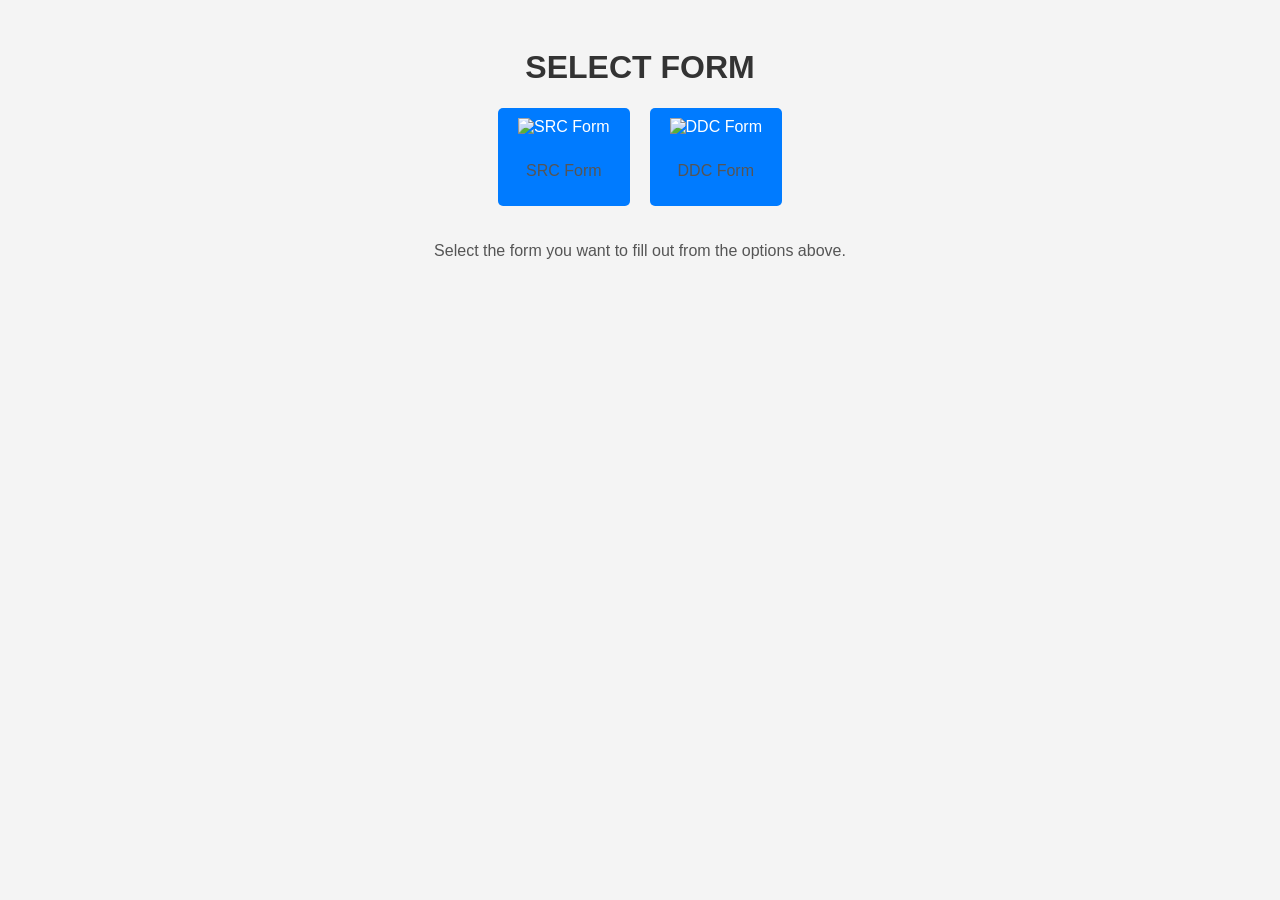
==== form.html @ 8eac93d1 "Create form.html" ====
<!DOCTYPE html>
<html lang="en">
<head>
    <meta charset="UTF-8">
    <meta name="viewport" content="width=device-width, initial-scale=1.0">
    <title>Select Form</title>
    <style>
        body {
            font-family: Arial, sans-serif;
            background-color: #f4f4f4;
            padding: 20px;
            text-align: center;
        }
        h1 {
            color: #333;
        }
        .form-options {
            display: flex;
            justify-content: center;
            flex-wrap: wrap;
            margin-top: 20px;
        }
        .form-option {
            margin: 0 10px;
            margin-bottom: 20px;
            padding: 10px 20px;
            background-color: #007bff;
            color: #fff;
            text-decoration: none;
            border-radius: 5px;
            transition: background-color 0.3s;
            display: flex;
            flex-direction: column;
            align-items: center;
        }
        .form-option img {
            max-width: 100px;
            margin-bottom: 10px;
        }
        .form-option:hover {
            background-color: white;
        }
        p {
            color: #555;
        }
    </style>
</head>
<body>
    <h1>SELECT FORM</h1>
    <div class="form-options">
        <a href="src_form.php" class="form-option">
            <img src="images\google-forms.png" alt="SRC Form">
            <p>SRC Form</p>
        </a>
        <a href="ddc_form.php" class="form-option">
            <img src="images\google-forms.png" alt="DDC Form">
            <p>DDC Form</p>
        </a>
    </div>
    <p>Select the form you want to fill out from the options above.</p>
</body>
</html>
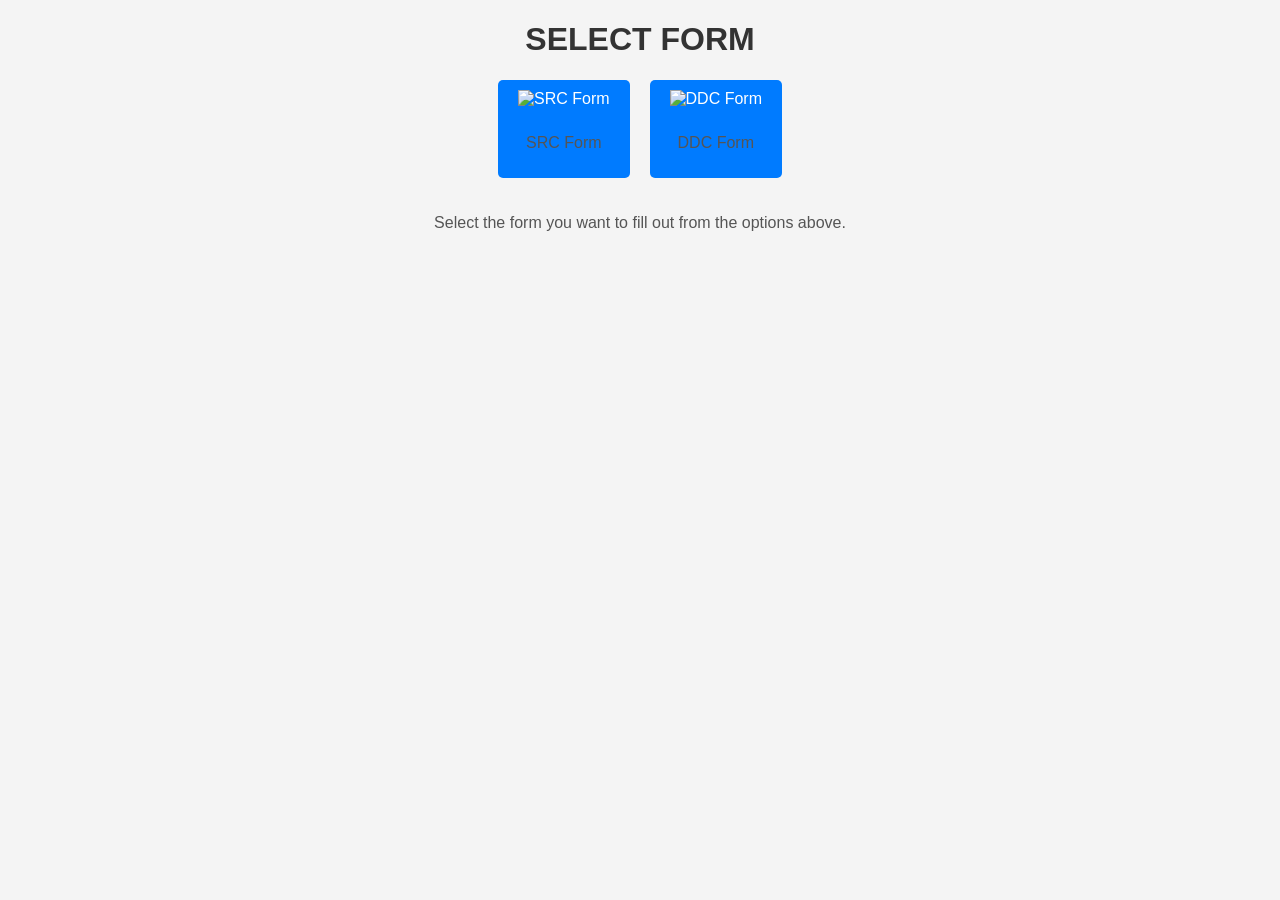
==== commit 2aa32556: "Update form.html" ====
--- a/form.html
+++ b/form.html
@@ -8,11 +8,12 @@
         body {
             font-family: Arial, sans-serif;
             background-color: #f4f4f4;
-            padding: 20px;
-            text-align: center;
+            max-width: 1500px;
+        
         }
         h1 {
             color: #333;
+            text-align: center;
         }
         .form-options {
             display: flex;
@@ -42,6 +43,7 @@
         }
         p {
             color: #555;
+            text-align: center;
         }
     </style>
 </head>
